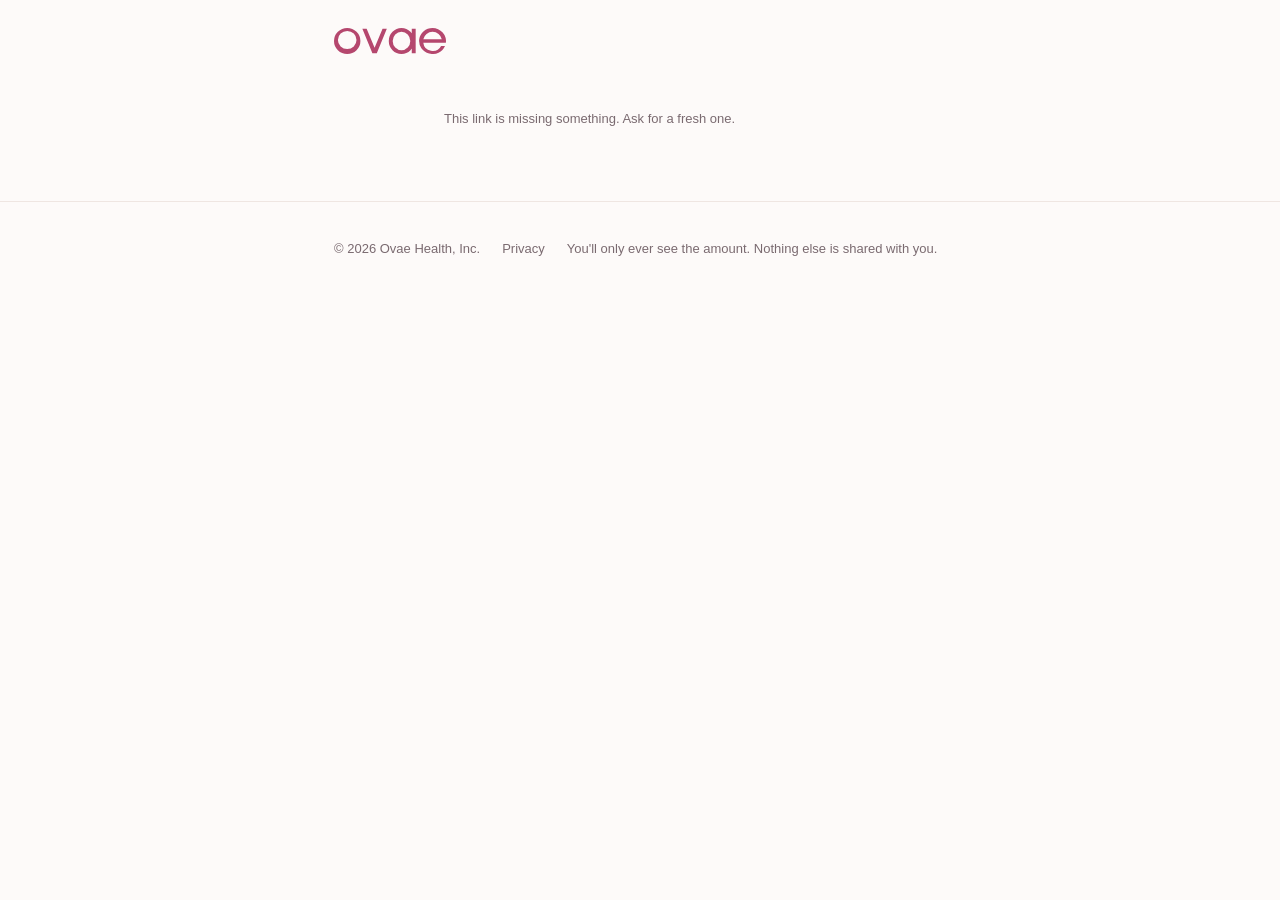
==== covered.html @ 5c4f1e24 "Add covered.html — the cover-a-delivery payer page" ====
<!DOCTYPE html>
<html lang="en">
<head>
  <meta charset="utf-8">
  <meta name="viewport" content="width=device-width, initial-scale=1">
  <title>Covered — Ovae</title>
  <meta name="robots" content="noindex">
  <link rel="stylesheet" href="style.css">
  <link rel="icon" href="data:image/svg+xml,<svg xmlns='http://www.w3.org/2000/svg' viewBox='0 0 100 100'><circle cx='50' cy='54' r='34' fill='none' stroke='%23B5476E' stroke-width='16'/></svg>">
</head>
<body>

<header class="site">
  <div class="wrap">
    <a href="/" aria-label="Ovae home"><img class="mark" src="wordmark.svg" alt="ovae"></a>
  </div>
</header>

<main class="doc">
  <div class="wrap" id="card" style="max-width:440px;">
    <p id="status" class="updated">Loading…</p>
  </div>
</main>

<footer class="site">
  <div class="wrap">
    <span>© 2026 Ovae Health, Inc.</span>
    <a href="privacy.html">Privacy</a>
    <span>You'll only ever see the amount. Nothing else is shared with you.</span>
  </div>
</footer>

<script>
  const SB_URL = 'https://wftnynwtesdtuuteugib.supabase.co';
  const SB_KEY = 'eyJhbGciOiJIUzI1NiIsInR5cCI6IkpXVCJ9.eyJpc3MiOiJzdXBhYmFzZSIsInJlZiI6IndmdG55bnd0ZXNkdHV1dGV1Z2liIiwicm9sZSI6ImFub24iLCJpYXQiOjE3ODMwMjI5NzMsImV4cCI6MjA5ODU5ODk3M30.-MJ2uuBJsyAvhHCpe2XWfAE7K6GhzXPkHCfFcEADZEM';

  const card = document.getElementById('card');
  const params = new URLSearchParams(location.search);

  function money(cents) { return '$' + (cents / 100).toFixed(2); }

  if (params.get('done') === '1') {
    card.innerHTML =
      '<h1 style="font-size:28px;font-weight:300;">Done — and thank you.</h1>' +
      '<p style="margin-top:14px;color:var(--ink-soft);">It\'s handled. It\'s on its way to her. You showed up, and that\'s the whole thing.</p>';
  } else {
    const token = params.get('token');
    if (!token) {
      document.getElementById('status').textContent = 'This link is missing something. Ask for a fresh one.';
    } else {
      fetch(SB_URL + '/rest/v1/rpc/get_cover_request', {
        method: 'POST',
        headers: { apikey: SB_KEY, Authorization: 'Bearer ' + SB_KEY, 'Content-Type': 'application/json' },
        body: JSON.stringify({ p_token: token }),
      })
        .then((r) => r.json())
        .then((rows) => {
          const req = Array.isArray(rows) ? rows[0] : rows;
          if (!req) {
            card.innerHTML = '<h1 style="font-size:26px;font-weight:300;">This link has expired.</h1><p style="margin-top:14px;color:var(--ink-soft);">Cover links last 48 hours. Ask for a new one.</p>';
            return;
          }
          if (req.status !== 'pending') {
            card.innerHTML = '<h1 style="font-size:26px;font-weight:300;">Already taken care of.</h1><p style="margin-top:14px;color:var(--ink-soft);">Someone already covered this one. Nothing more to do.</p>';
            return;
          }
          card.innerHTML =
            '<h1 style="font-size:28px;font-weight:300;line-height:1.2;">Someone needs you<br>to handle this one.</h1>' +
            '<p style="margin-top:16px;color:var(--ink-soft);">She sent you this so she wouldn\'t have to pay for it or go get it. That\'s the whole ask — no questions, nothing to figure out.</p>' +
            '<div style="margin-top:24px;background:#fff;border:1px solid var(--hairline);border-radius:16px;padding:20px 22px;">' +
            '<div style="font-size:13px;color:var(--ink-soft);text-transform:uppercase;letter-spacing:0.08em;">Covering</div>' +
            '<div style="margin-top:6px;font-size:17px;">' + (req.label || 'a delivery') + '</div>' +
            '<div style="margin-top:14px;font-size:32px;font-weight:600;color:var(--rose);">' + money(req.amount_cents) + '</div>' +
            '</div>' +
            '<button id="pay" class="badge" style="border:0;cursor:pointer;margin-top:24px;width:100%;">Cover it — ' + money(req.amount_cents) + '</button>' +
            '<p style="margin-top:14px;font-size:13px;color:var(--ink-soft);text-align:center;">Pays through Stripe. Your statement just says OVAE. You only ever see this amount.</p>';

          document.getElementById('pay').addEventListener('click', function () {
            const btn = this;
            btn.disabled = true;
            btn.textContent = 'Opening secure checkout…';
            fetch(SB_URL + '/functions/v1/cover-checkout', {
              method: 'POST',
              headers: { 'Content-Type': 'application/json' },
              body: JSON.stringify({ token: token }),
            })
              .then((r) => r.json())
              .then((d) => { if (d.url) location.href = d.url; else throw new Error('no url'); })
              .catch(() => { btn.disabled = false; btn.textContent = 'Something hiccuped — tap to try again'; });
          });
        })
        .catch(() => {
          document.getElementById('status').textContent = 'Could not load this link. Try again in a moment.';
        });
    }
  }
</script>

</body>
</html>
---- style.css ----
/* ovae.health — hand-set, no frameworks, no trackers. */
:root {
  --rose: #B5476E;
  --rose-soft: #F6E7EC;
  --canvas: #FDFAF9;
  --ink: #3A2E33;
  --ink-soft: #7A6A70;
  --gold: #8A6420;
  --hairline: #EFE6E2;
}
* { margin: 0; padding: 0; box-sizing: border-box; }
html { scroll-behavior: smooth; }
body {
  background: var(--canvas);
  color: var(--ink);
  font-family: -apple-system, BlinkMacSystemFont, "Segoe UI", Roboto, "Helvetica Neue", Arial, sans-serif;
  line-height: 1.65;
  -webkit-font-smoothing: antialiased;
}
.wrap { max-width: 660px; margin: 0 auto; padding: 0 24px; }
header.site { padding: 28px 0 0; }
header.site .wrap { display: flex; align-items: center; justify-content: space-between; }
header.site img.mark { height: 26px; width: auto; display: block; }
header.site nav a {
  color: var(--ink-soft); text-decoration: none; font-size: 14px; margin-left: 20px;
}
header.site nav a:hover { color: var(--rose); }

.hero { padding: 84px 0 56px; text-align: left; }
.hero h1 {
  font-size: clamp(34px, 6vw, 52px);
  font-weight: 300;
  letter-spacing: -0.02em;
  line-height: 1.15;
}
.hero h1 em { font-style: normal; color: var(--rose); }
.hero p.lede { margin-top: 22px; font-size: 18px; color: var(--ink-soft); max-width: 34em; }
.badge {
  display: inline-block; margin-top: 34px;
  background: var(--rose); color: #fff; text-decoration: none;
  padding: 14px 26px; border-radius: 999px; font-size: 15px; font-weight: 600;
}
.badge:hover { background: #9d3a5e; }
.badge.quiet {
  background: transparent; color: var(--rose); border: 1.5px solid var(--rose);
  margin-left: 12px;
}
.note { display: block; margin-top: 14px; font-size: 13px; color: var(--ink-soft); }

.phases { display: flex; gap: 8px; margin: 40px 0 0; }
.phases span { height: 6px; border-radius: 3px; flex: 1; }

section { padding: 44px 0; border-top: 1px solid var(--hairline); }
section h2 { font-size: 13px; font-weight: 600; letter-spacing: 0.14em; text-transform: uppercase; color: var(--rose); }
section h3 { margin-top: 18px; font-size: 24px; font-weight: 400; letter-spacing: -0.01em; }
section p { margin-top: 14px; color: var(--ink-soft); max-width: 36em; }
section p strong { color: var(--ink); font-weight: 600; }
.cards { margin-top: 26px; display: grid; grid-template-columns: 1fr 1fr; gap: 14px; }
.card {
  background: #fff; border: 1px solid var(--hairline); border-radius: 16px; padding: 20px 22px;
}
.card h4 { font-size: 16px; font-weight: 600; }
.card p { font-size: 14px; margin-top: 8px; }
@media (max-width: 560px) { .cards { grid-template-columns: 1fr; } }

blockquote.message {
  margin-top: 28px; background: #fff; border-left: 3px solid var(--rose);
  border-radius: 14px; padding: 22px 24px; font-size: 17px; line-height: 1.7;
  box-shadow: 0 6px 24px rgba(58, 46, 51, 0.05);
}
blockquote.message footer { margin-top: 10px; font-size: 12px; color: var(--ink-soft); letter-spacing: 0.1em; text-transform: uppercase; }

footer.site { border-top: 1px solid var(--hairline); padding: 36px 0 56px; }
footer.site .wrap { display: flex; flex-wrap: wrap; gap: 10px 22px; align-items: center; }
footer.site a, footer.site span { font-size: 13px; color: var(--ink-soft); text-decoration: none; }
footer.site a:hover { color: var(--rose); }

/* Legal / long-form pages */
main.doc { padding: 48px 0 72px; }
main.doc h1 { font-size: 32px; font-weight: 300; letter-spacing: -0.01em; }
main.doc .updated { margin-top: 6px; font-size: 13px; color: var(--ink-soft); }
main.doc h2 { margin-top: 36px; font-size: 20px; font-weight: 600; letter-spacing: 0; text-transform: none; color: var(--ink); }
main.doc p, main.doc li { margin-top: 12px; color: var(--ink-soft); }
main.doc ul { margin-top: 8px; padding-left: 22px; }
main.doc table { margin-top: 16px; border-collapse: collapse; width: 100%; font-size: 14px; }
main.doc th, main.doc td { text-align: left; padding: 10px 12px; border-bottom: 1px solid var(--hairline); color: var(--ink-soft); }
main.doc th { color: var(--ink); font-weight: 600; }
main.doc a { color: var(--rose); }

/* Two doors */
.doors { display: grid; grid-template-columns: 1fr 1fr; gap: 14px; margin-top: 40px; }
.door {
  display: block; text-align: center; background: #fff;
  border: 1.5px solid var(--hairline); border-radius: 18px;
  padding: 30px 20px; text-decoration: none; color: var(--ink);
  transition: border-color 0.15s;
}
.door:hover { border-color: var(--rose); }
.door strong { font-size: 18px; font-weight: 600; }
.door span { display: block; margin-top: 6px; font-size: 13px; color: var(--ink-soft); }
@media (max-width: 560px) { .doors { grid-template-columns: 1fr; } }

/* Waitlist form */
form.wl { margin-top: 26px; display: grid; gap: 12px; max-width: 430px; }
form.wl input, form.wl select {
  padding: 13px 16px; border: 1.5px solid var(--hairline); border-radius: 12px;
  font-size: 15px; background: #fff; color: var(--ink); font-family: inherit;
  -webkit-appearance: none; appearance: none;
}
form.wl input:focus, form.wl select:focus { outline: 2px solid var(--rose); outline-offset: 1px; border-color: var(--rose); }
form.wl button {
  border: 0; cursor: pointer; background: var(--rose); color: #fff;
  padding: 14px 26px; border-radius: 999px; font-size: 15px; font-weight: 600; font-family: inherit;
}
form.wl button:hover { background: #9d3a5e; }
form.wl button:disabled { opacity: 0.6; cursor: default; }
form.wl label { font-size: 13px; color: var(--ink-soft); }

/* Partner tiers (intent, not checkout) */
.tiers { display: grid; grid-template-columns: repeat(3, 1fr); gap: 10px; margin-top: 22px; max-width: 520px; }
.tier {
  border: 1.5px solid var(--hairline); border-radius: 14px; padding: 16px 12px;
  background: #fff; cursor: pointer; text-align: center; transition: border-color 0.15s;
}
.tier.sel { border-color: var(--rose); box-shadow: 0 0 0 1px var(--rose); }
.tier b { display: block; font-size: 15px; font-weight: 600; }
.tier em { display: block; font-style: normal; color: var(--rose); font-size: 18px; margin-top: 4px; }
.tier i { display: block; font-style: normal; color: var(--ink-soft); font-size: 12px; margin-top: 6px; line-height: 1.45; }
@media (max-width: 560px) { .tiers { grid-template-columns: 1fr; } }

.hidden { display: none; }
.confirm { margin-top: 30px; }
.confirm h3 { font-size: 26px; font-weight: 400; }
.confirm p { margin-top: 12px; color: var(--ink-soft); max-width: 34em; }
.err { color: #B23230; font-size: 14px; margin-top: 4px; }
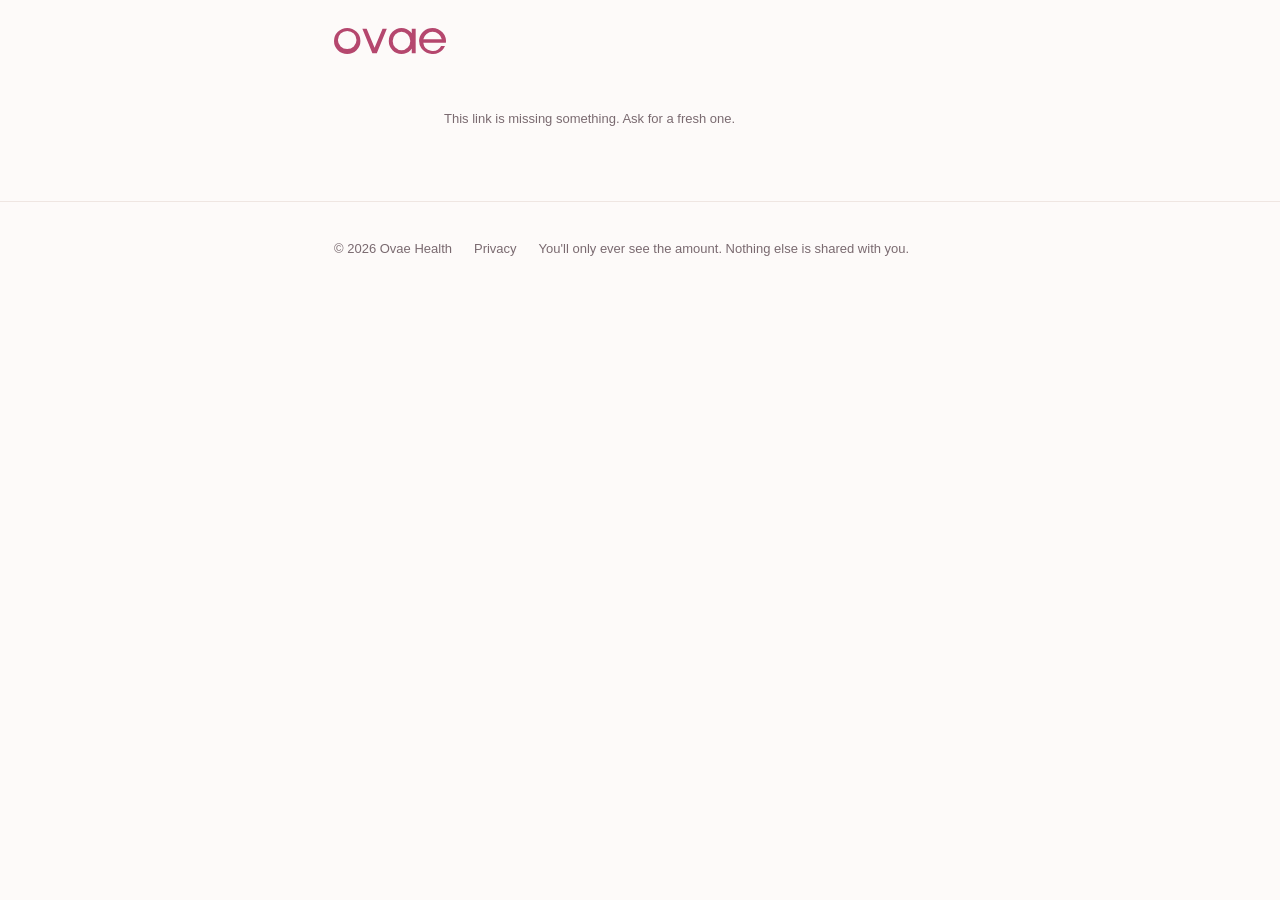
==== commit c185a0c8: "Entity copy honest until filing: Ovae Health, Inc. -> Ovae Health" ====
--- a/covered.html
+++ b/covered.html
@@ -24,7 +24,7 @@
 
 <footer class="site">
   <div class="wrap">
-    <span>© 2026 Ovae Health, Inc.</span>
+    <span>© 2026 Ovae Health</span>
     <a href="privacy.html">Privacy</a>
     <span>You'll only ever see the amount. Nothing else is shared with you.</span>
   </div>
@@ -42,7 +42,7 @@
   if (params.get('done') === '1') {
     card.innerHTML =
       '<h1 style="font-size:28px;font-weight:300;">Done — and thank you.</h1>' +
-      '<p style="margin-top:14px;color:var(--ink-soft);">It\'s handled. It\'s on its way to her. You showed up, and that\'s the whole thing.</p>';
+      '<p style="margin-top:14px;color:var(--ink-soft);">It\'s handled — a person will get it to her. You showed up, and that\'s the whole thing.</p>';
   } else {
     const token = params.get('token');
     if (!token) {
@@ -53,9 +53,14 @@
         headers: { apikey: SB_KEY, Authorization: 'Bearer ' + SB_KEY, 'Content-Type': 'application/json' },
         body: JSON.stringify({ p_token: token }),
       })
-        .then((r) => r.json())
+        .then((r) => { if (!r.ok) throw new Error('http ' + r.status); return r.json(); })
         .then((rows) => {
-          const req = Array.isArray(rows) ? rows[0] : rows;
+          // get_cover_request returns an ARRAY of rows. Anything else (a
+          // PostgREST error object with a .code) is a failure — treat it as
+          // one, never as a completed request, or the payer gets a false
+          // "already taken care of."
+          if (!Array.isArray(rows)) throw new Error('unexpected shape');
+          const req = rows[0];
           if (!req) {
             card.innerHTML = '<h1 style="font-size:26px;font-weight:300;">This link has expired.</h1><p style="margin-top:14px;color:var(--ink-soft);">Cover links last 48 hours. Ask for a new one.</p>';
             return;
@@ -90,7 +95,8 @@
           });
         })
         .catch(() => {
-          document.getElementById('status').textContent = 'Could not load this link. Try again in a moment.';
+          // Set card directly — #status may already be gone if render started.
+          card.innerHTML = '<h1 style="font-size:26px;font-weight:300;">Couldn\'t load this link.</h1><p style="margin-top:14px;color:var(--ink-soft);">Something hiccuped on our end. Refresh in a moment, or ask for a fresh link.</p>';
         });
     }
   }
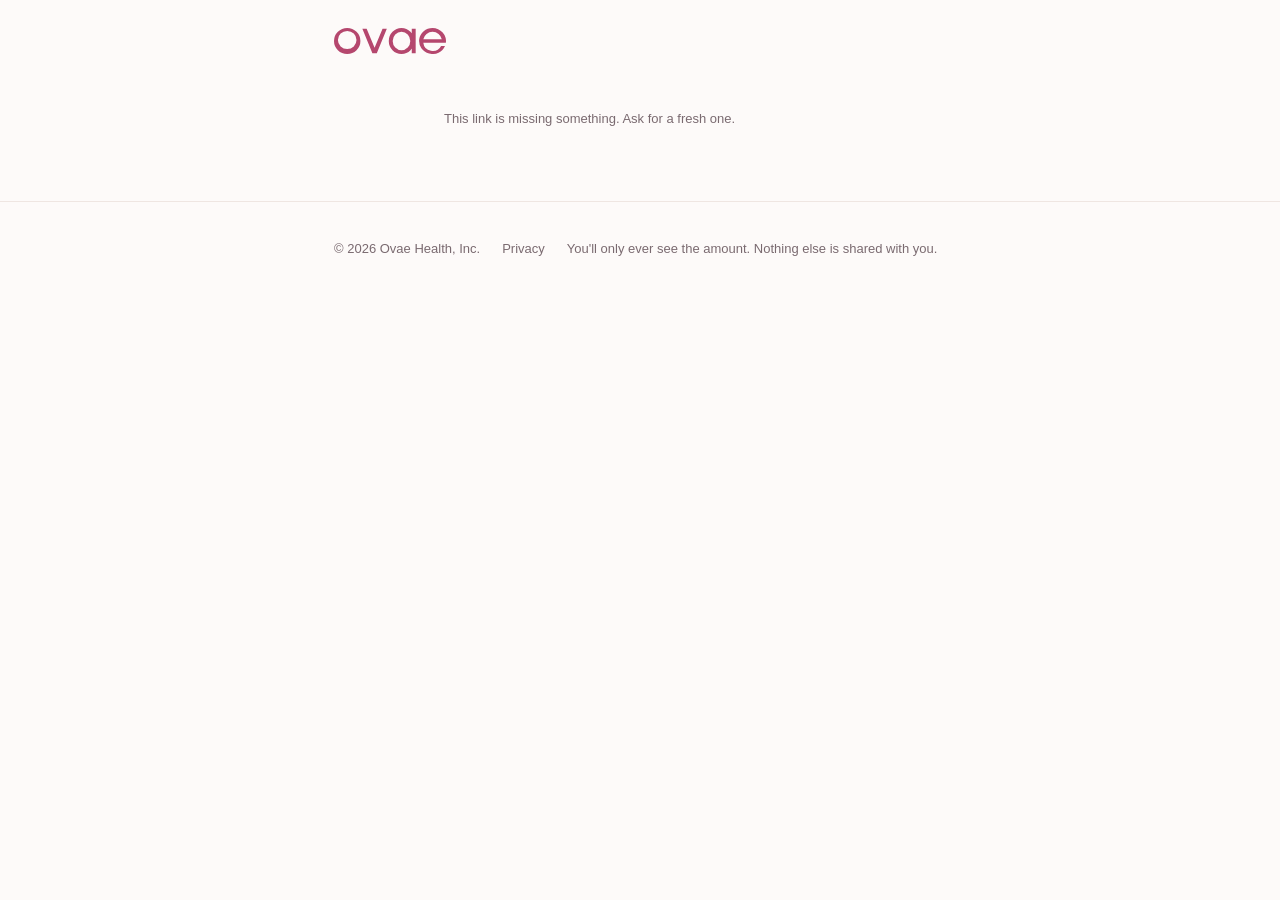
==== commit 4f29e0ae: "Ovae Health, Inc. — the name is real again (Delaware formation confirmed)" ====
--- a/covered.html
+++ b/covered.html
@@ -6,7 +6,15 @@
   <title>Covered — Ovae</title>
   <meta name="robots" content="noindex">
   <link rel="stylesheet" href="style.css">
-  <link rel="icon" href="data:image/svg+xml,<svg xmlns='http://www.w3.org/2000/svg' viewBox='0 0 100 100'><circle cx='50' cy='54' r='34' fill='none' stroke='%23B5476E' stroke-width='16'/></svg>">
+  <link rel="icon" href="/favicon.svg">
+  <link rel="apple-touch-icon" href="/apple-touch-icon.png">
+  <meta property="og:type" content="website">
+  <meta property="og:url" content="https://ovae.health/covered.html">
+  <meta property="og:title" content="Covered — Ovae">
+  <meta property="og:description" content="A privacy-first women’s health companion — free, every stage.">
+  <meta property="og:image" content="https://ovae.health/og.png">
+  <meta name="twitter:card" content="summary_large_image">
+  <meta name="twitter:image" content="https://ovae.health/og.png">
 </head>
 <body>
 
@@ -24,7 +32,7 @@
 
 <footer class="site">
   <div class="wrap">
-    <span>© 2026 Ovae Health</span>
+    <span>© 2026 Ovae Health, Inc.</span>
     <a href="privacy.html">Privacy</a>
     <span>You'll only ever see the amount. Nothing else is shared with you.</span>
   </div>
--- a/style.css
+++ b/style.css
@@ -1,3 +1,11 @@
+/* Jua — the display voice, same as the app ("headlines speak, letters
+   murmur"). Self-hosted 13KB subset: the trust page promises zero
+   third-party calls, so no Google Fonts request, ever. */
+@font-face {
+  font-family: 'Jua';
+  src: url('/jua.woff2') format('woff2');
+  font-display: swap;
+}
 /* ovae.health — hand-set, no frameworks, no trackers. */
 :root {
   --rose: #B5476E;
@@ -28,6 +36,8 @@
 
 .hero { padding: 84px 0 56px; text-align: left; }
 .hero h1 {
+  font-family: 'Jua', -apple-system, sans-serif;
+  font-weight: 400;
   font-size: clamp(34px, 6vw, 52px);
   font-weight: 300;
   letter-spacing: -0.02em;
@@ -36,6 +46,7 @@
 .hero h1 em { font-style: normal; color: var(--rose); }
 .hero p.lede { margin-top: 22px; font-size: 18px; color: var(--ink-soft); max-width: 34em; }
 .badge {
+  font-family: 'Jua', -apple-system, sans-serif;
   display: inline-block; margin-top: 34px;
   background: var(--rose); color: #fff; text-decoration: none;
   padding: 14px 26px; border-radius: 999px; font-size: 15px; font-weight: 600;
@@ -77,7 +88,7 @@
 
 /* Legal / long-form pages */
 main.doc { padding: 48px 0 72px; }
-main.doc h1 { font-size: 32px; font-weight: 300; letter-spacing: -0.01em; }
+main.doc h1 { font-family: 'Jua', -apple-system, sans-serif; font-size: 32px; font-weight: 400; letter-spacing: -0.01em; }
 main.doc .updated { margin-top: 6px; font-size: 13px; color: var(--ink-soft); }
 main.doc h2 { margin-top: 36px; font-size: 20px; font-weight: 600; letter-spacing: 0; text-transform: none; color: var(--ink); }
 main.doc p, main.doc li { margin-top: 12px; color: var(--ink-soft); }
@@ -96,7 +107,7 @@
   transition: border-color 0.15s;
 }
 .door:hover { border-color: var(--rose); }
-.door strong { font-size: 18px; font-weight: 600; }
+.door strong { font-family: 'Jua', -apple-system, sans-serif; font-size: 19px; font-weight: 400; }
 .door span { display: block; margin-top: 6px; font-size: 13px; color: var(--ink-soft); }
 @media (max-width: 560px) { .doors { grid-template-columns: 1fr; } }
 
